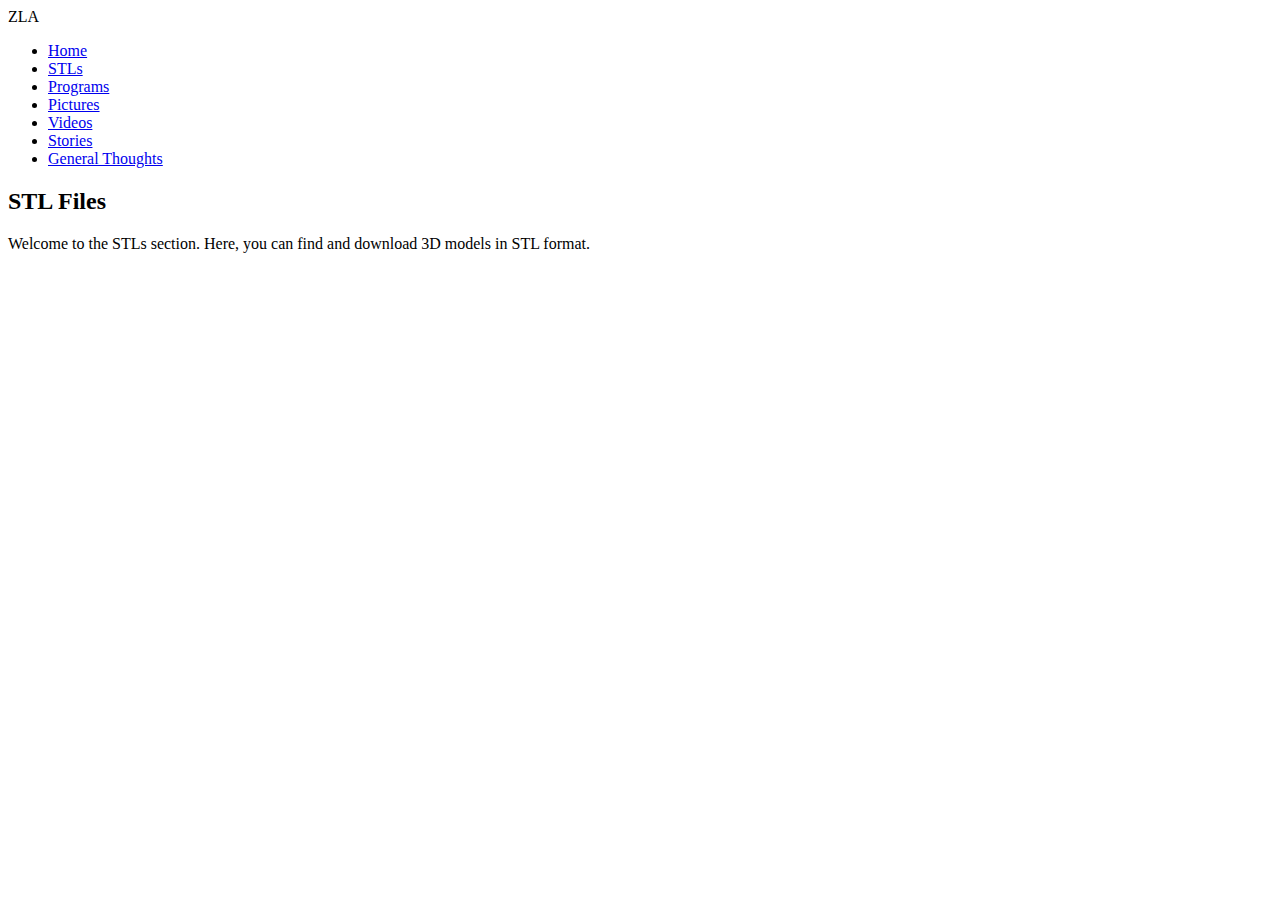
==== stls.html @ e0be893c "Create stls.html" ====
<!DOCTYPE html>
<html lang="en">
<head>
    <meta charset="UTF-8">
    <meta name="viewport" content="width=device-width, initial-scale=1.0">
    <title>ZLA - STLs</title>
    <style>
        /* Add styling specific to the STLs page */
    </style>
</head>
<body>
    <header>
        <div class="logo">ZLA</div>
        <nav>
            <ul>
                <li><a href="index.html">Home</a></li>
                <li><a href="stls.html">STLs</a></li>
                <li><a href="programs.html">Programs</a></li>
                <li><a href="pictures.html">Pictures</a></li>
                <li><a href="videos.html">Videos</a></li>
                <li><a href="stories.html">Stories</a></li>
                <li><a href="thoughts.html">General Thoughts</a></li>
            </ul>
        </nav>
    </header>

    <main>
        <section>
            <h2>STL Files</h2>
            <p>Welcome to the STLs section. Here, you can find and download 3D models in STL format.</p>
            <!-- Add your specific STL content here -->
        </section>
    </main>

    <script>
        // Add any specific scripts for the STLs page if needed
    </script>
</body>
</html>
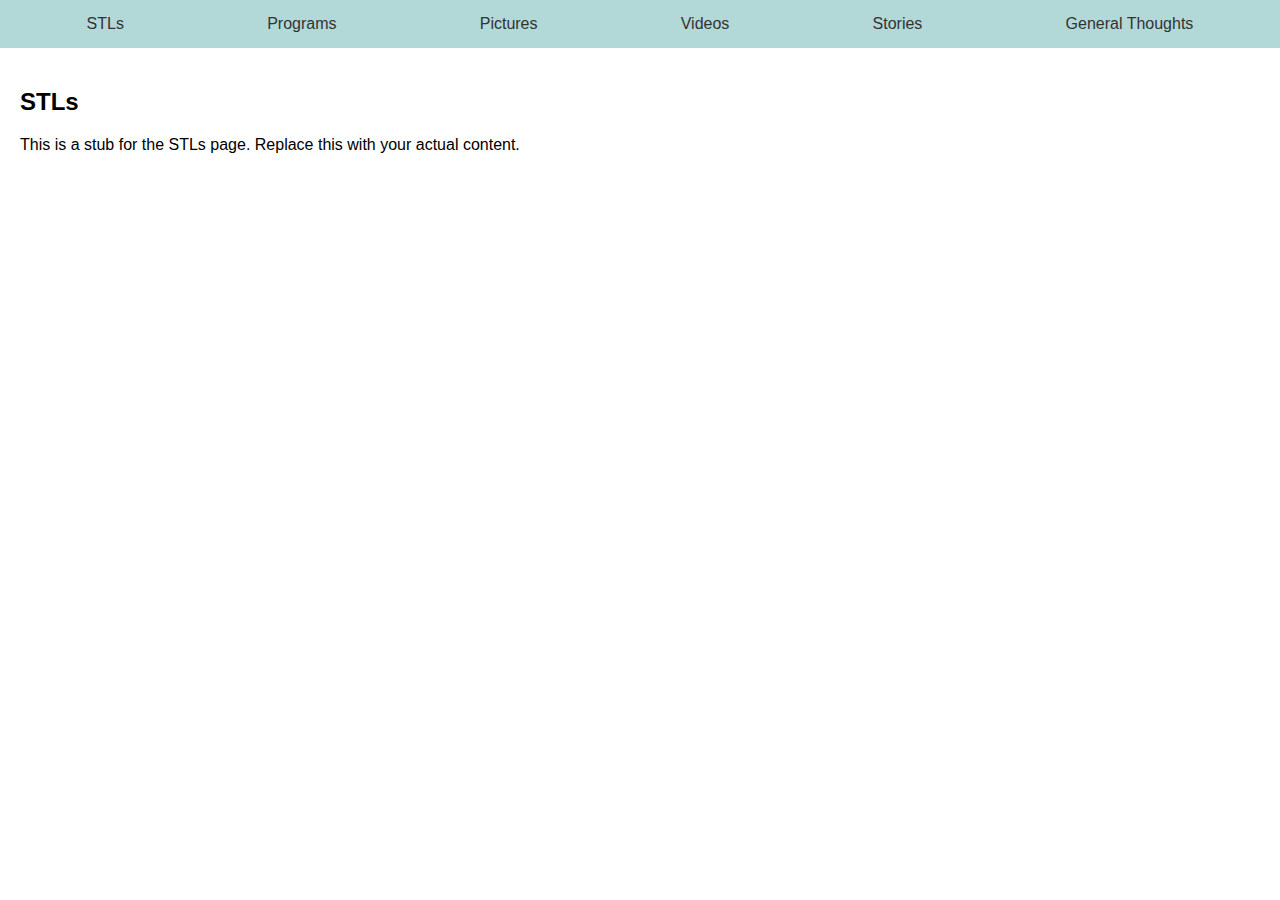
==== commit 18af64b9: "Update stls.html" ====
--- a/stls.html
+++ b/stls.html
@@ -3,17 +3,13 @@
 <head>
     <meta charset="UTF-8">
     <meta name="viewport" content="width=device-width, initial-scale=1.0">
-    <title>ZLA - STLs</title>
-    <style>
-        /* Add styling specific to the STLs page */
-    </style>
+    <link rel="stylesheet" href="styles.css">
+    <title>STLs - Your Personal Page</title>
 </head>
 <body>
     <header>
-        <div class="logo">ZLA</div>
         <nav>
             <ul>
-                <li><a href="index.html">Home</a></li>
                 <li><a href="stls.html">STLs</a></li>
                 <li><a href="programs.html">Programs</a></li>
                 <li><a href="pictures.html">Pictures</a></li>
@@ -25,15 +21,12 @@
     </header>
 
     <main>
-        <section>
-            <h2>STL Files</h2>
-            <p>Welcome to the STLs section. Here, you can find and download 3D models in STL format.</p>
-            <!-- Add your specific STL content here -->
+        <section id="stls">
+            <h2>STLs</h2>
+            <p>This is a stub for the STLs page. Replace this with your actual content.</p>
         </section>
     </main>
 
-    <script>
-        // Add any specific scripts for the STLs page if needed
-    </script>
+    <script src="script.js"></script>
 </body>
 </html>
--- a/styles.css
+++ b/styles.css
@@ -0,0 +1,39 @@
+body {
+    font-family: 'Arial', sans-serif;
+    margin: 0;
+    padding: 0;
+    box-sizing: border-box;
+}
+
+header {
+    background-color: #b2d8d8; /* Pastel Green */
+    padding: 15px;
+}
+
+nav ul {
+    list-style-type: none;
+    margin: 0;
+    padding: 0;
+    display: flex;
+    justify-content: space-around;
+}
+
+nav a {
+    text-decoration: none;
+    color: #333; /* Dark Grey */
+}
+
+main {
+    padding: 20px;
+}
+
+section {
+    margin-bottom: 30px;
+}
+/* Add this style to highlight the active link */
+nav a.active {
+    color: #fff; /* White */
+    background-color: #333; /* Dark Grey */
+    border-radius: 5px;
+    padding: 5px 10px;
+}
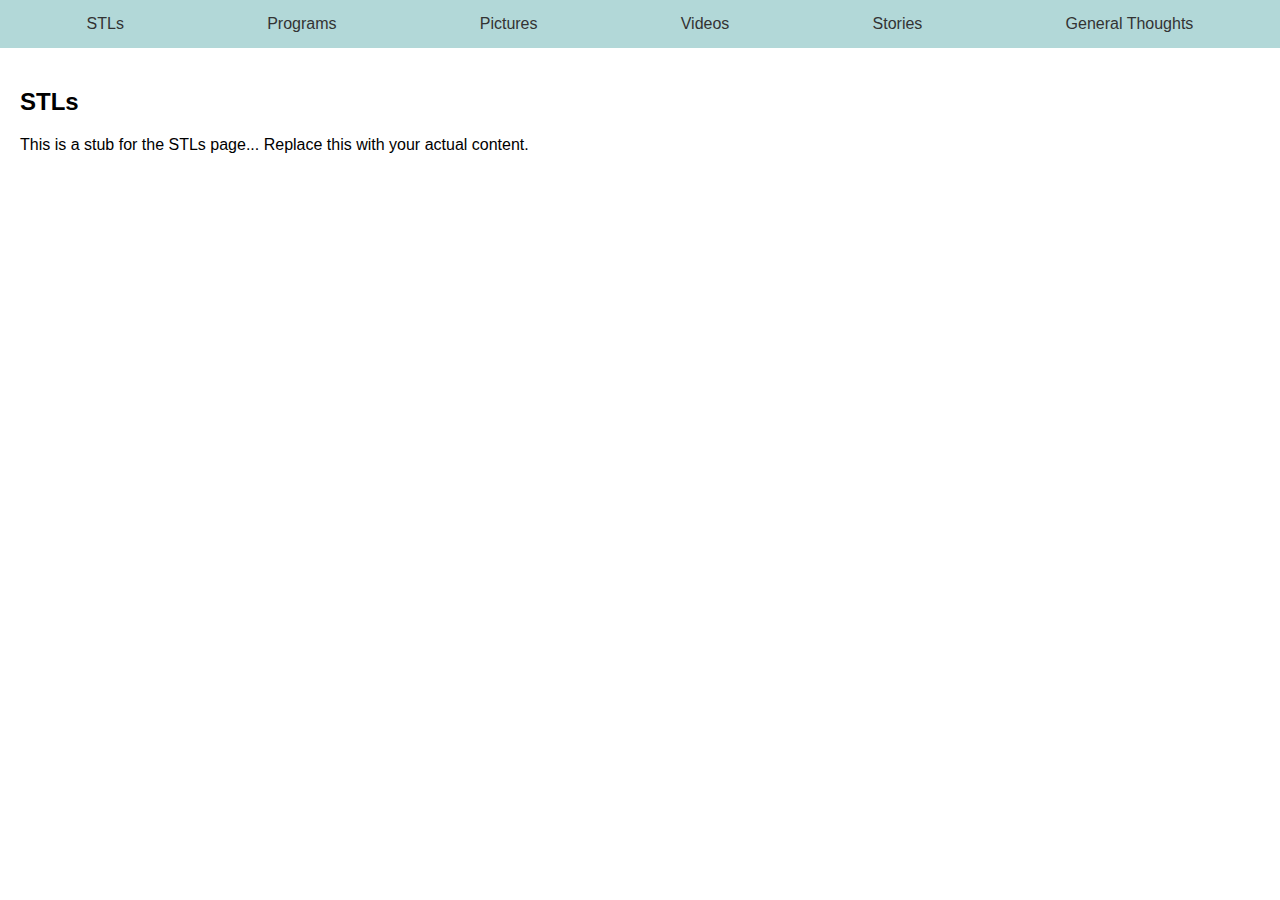
==== commit d5f41e34: "Update stls.html" ====
--- a/stls.html
+++ b/stls.html
@@ -23,7 +23,7 @@
     <main>
         <section id="stls">
             <h2>STLs</h2>
-            <p>This is a stub for the STLs page. Replace this with your actual content.</p>
+            <p>This is a stub for the STLs page... Replace this with your actual content.</p>
         </section>
     </main>
 
